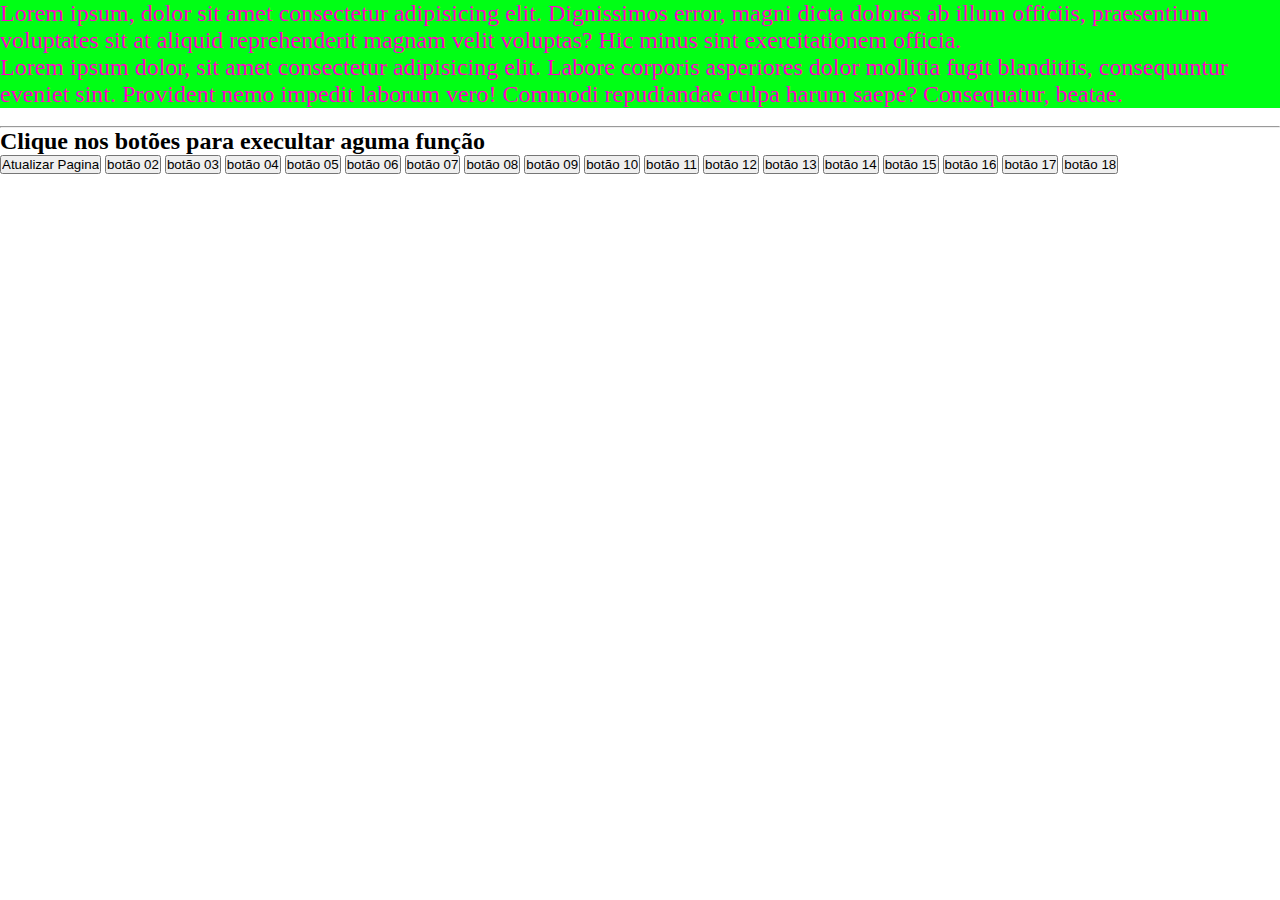
==== botoes.html @ 24e43875 "Iniciando estudo no java script" ====
<!DOCTYPE html>
<html lang="en">

<head>
    <meta charset="UTF-8">
    <meta http-equiv="X-UA-Compatible" content="IE=edge">
    <meta name="viewport" content="width=device-width, initial-scale=1.0">
    <title>Document</title>
    <link rel="stylesheet" href="style.css">

</head>

<body>
    <div id="manipula">
        <p>Lorem ipsum, dolor sit amet consectetur adipisicing elit. Dignissimos error, magni dicta dolores ab illum
            officiis, praesentium voluptates sit at aliquid reprehenderit magnam velit voluptas? Hic minus sint
            exercitationem officia.</p>

        <p class="manipula">
            Lorem ipsum dolor, sit amet consectetur adipisicing elit. Labore corporis asperiores dolor mollitia fugit
            blanditiis, consequuntur eveniet sint. Provident nemo impedit laborum vero! Commodi repudiandae culpa harum
            saepe? Consequatur, beatae.

        </p>

    </div>
    <br>
    <hr>
    <h2 class="chamada">
        Clique nos botões para execultar aguma função

    </h2>

    <div id="botoes">


        <!-- Função para atualizar a pagina onclick="window.location.reload-->
        <input type="button" value="Atualizar Pagina" onclick="window.location.reload()">
        <!-- Função para alterar o tamanho das fontes do paragrafos sempre colocar o parentese no sinal  -->
        <input type="button" value="botão 02" onclick="mudaTamanhoFont()">
        <input type="button" value="botão 03" onclick="mudaCorParagrafo()">
        <input type="button" value="botão 04">
        <input type="button" value="botão 05">
        <input type="button" value="botão 06">
        <input type="button" value="botão 07">
        <input type="button" value="botão 08">
        <input type="button" value="botão 09">
        <input type="button" value="botão 10">
        <input type="button" value="botão 11">
        <input type="button" value="botão 12">
        <input type="button" value="botão 13">
        <input type="button" value="botão 14">
        <input type="button" value="botão 15">
        <input type="button" value="botão 16">
        <input type="button" value="botão 17">
        <input type="button" value="botão 18">
    </div>

    <script>
    //    Função para trocar a fonte do paragrafo do id manipula
    //    Função Padrão cammelcase no java script começa com minuscula e as primeira letras em maiuscula 

        function mudaTamanhoFont() {
            document.getElementById("manipula").style.fontSize = "36px";
        }

        function mudaCorParagrafo() {
            document.getElementById("manipula").style.color = "blue";
        }

    </script>
</body>

</html>
---- style.css ----
* {
    margin: 0;
    padding: 0;
    box-sizing: border-box;
}

#manipula {
    height: 100%;
    color: rgb(255, 0, 200);
    font-size: 24px;
    background-color: rgb(0, 255, 21);
    
}

button {
    
}
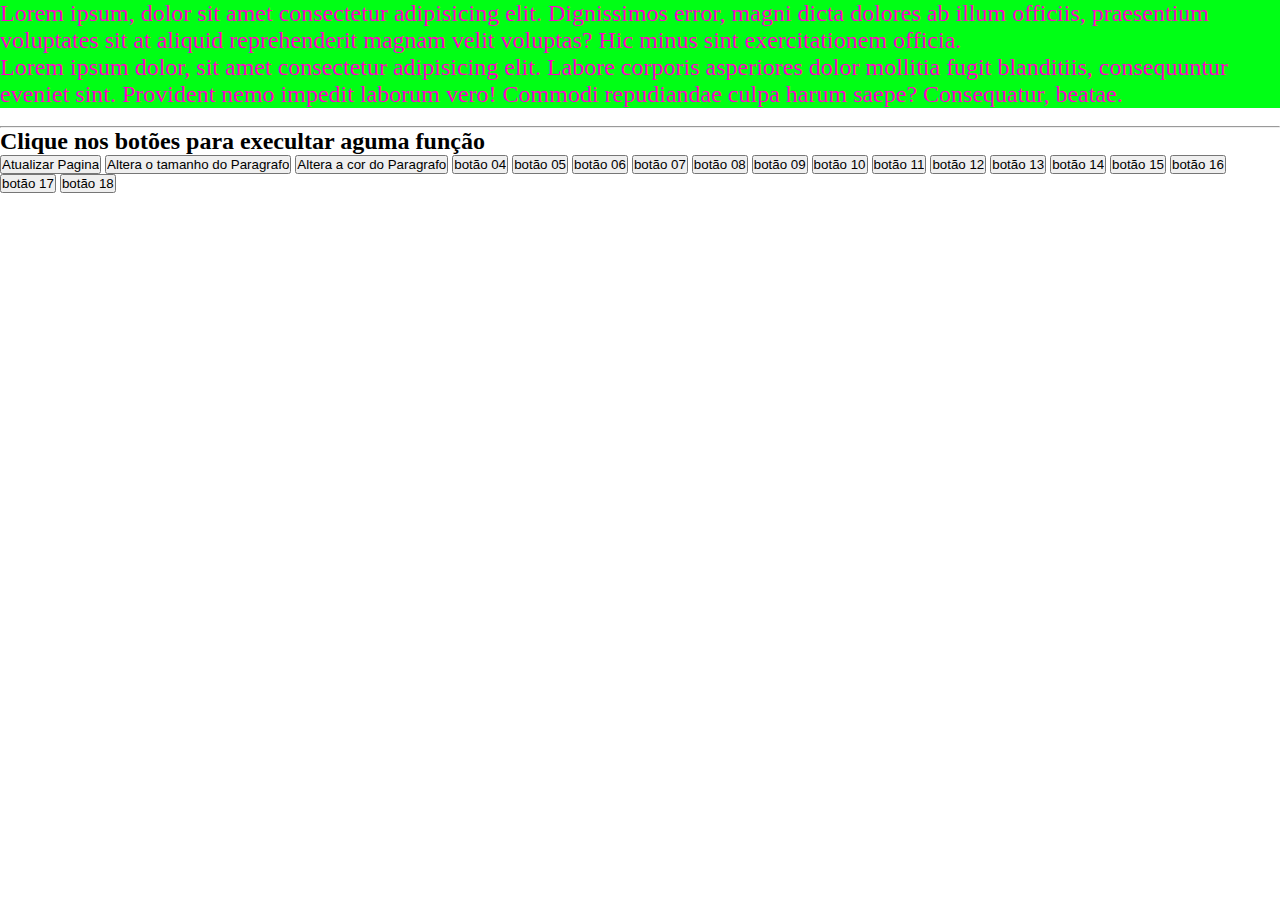
==== commit 38025fd2: "Criei o botão 03 para alterar a cor do paragrafo" ====
--- a/botoes.html
+++ b/botoes.html
@@ -37,8 +37,8 @@
         <!-- Função para atualizar a pagina onclick="window.location.reload-->
         <input type="button" value="Atualizar Pagina" onclick="window.location.reload()">
         <!-- Função para alterar o tamanho das fontes do paragrafos sempre colocar o parentese no sinal  -->
-        <input type="button" value="botão 02" onclick="mudaTamanhoFont()">
-        <input type="button" value="botão 03" onclick="mudaCorParagrafo()">
+        <input type="button" value="Altera o tamanho do Paragrafo" onclick="mudaTamanhoFont()">
+        <input type="button" value="Altera a cor do Paragrafo" onclick="mudaCorParagrafo()">
         <input type="button" value="botão 04">
         <input type="button" value="botão 05">
         <input type="button" value="botão 06">
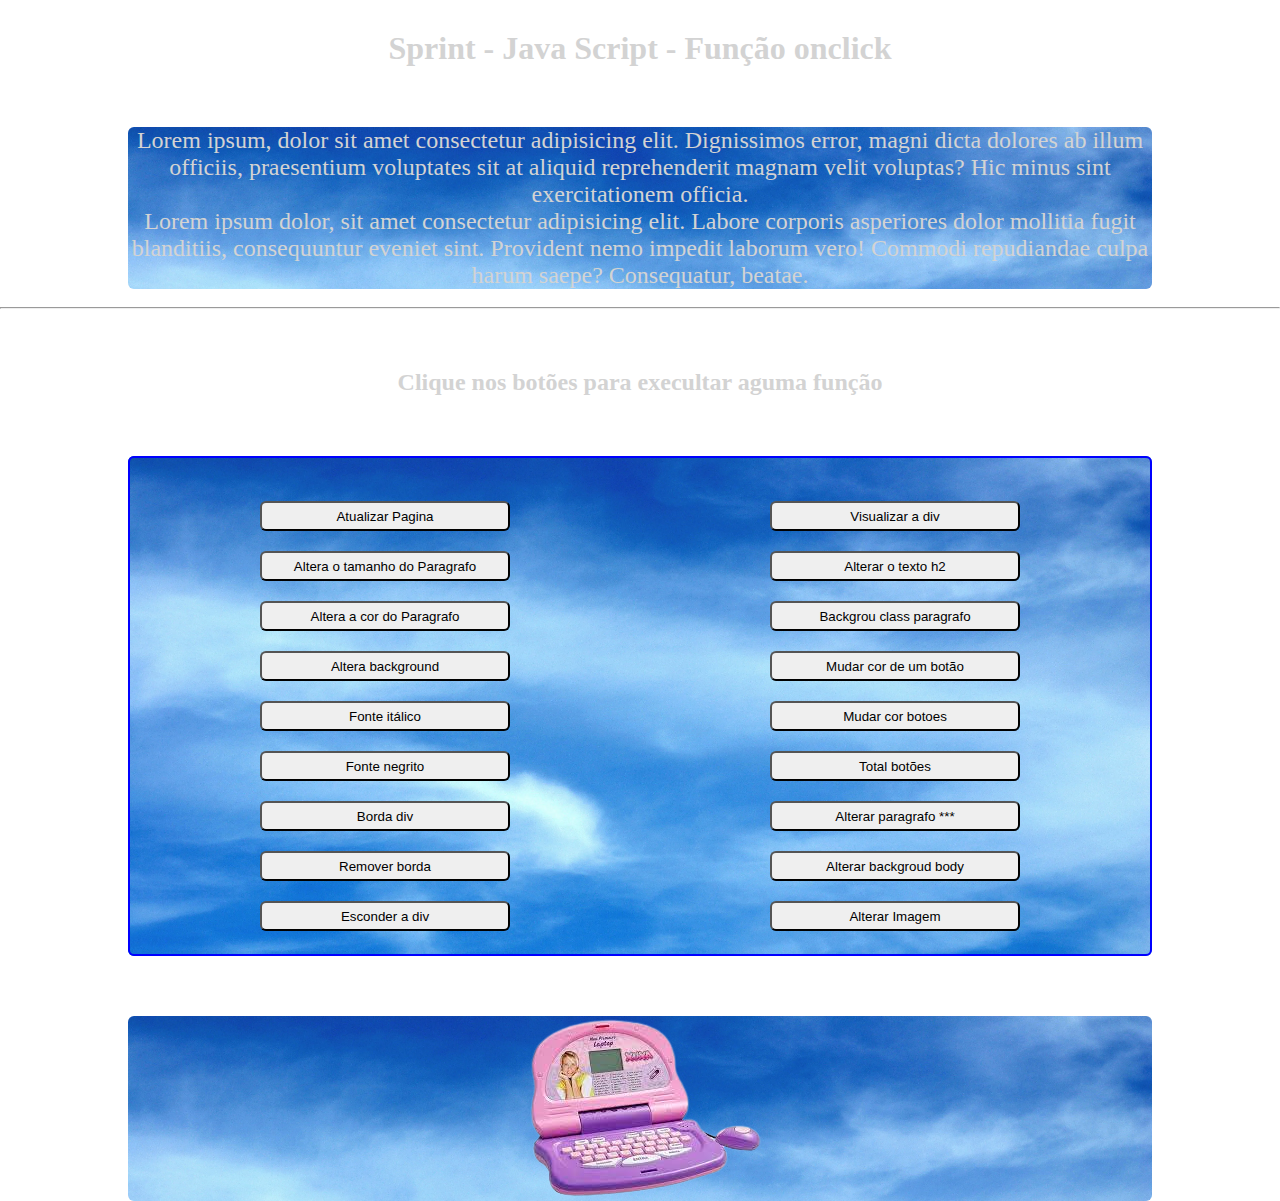
==== commit 051e893d: "Conclusão do projeto onclick" ====
--- a/botoes.html
+++ b/botoes.html
@@ -9,14 +9,23 @@
     <link rel="stylesheet" href="style.css">
 
 </head>
+<header class="container-grid banner">
+    <div class="banner-flex">
+        <div class="titulo">
+            <h1>Sprint - Java Script - Função onclick</h1>
+        </div>
+
+    </div>
+
+</header>
 
 <body>
-    <div id="manipula">
+    <div id="manipula" class="container-grid">
         <p>Lorem ipsum, dolor sit amet consectetur adipisicing elit. Dignissimos error, magni dicta dolores ab illum
             officiis, praesentium voluptates sit at aliquid reprehenderit magnam velit voluptas? Hic minus sint
             exercitationem officia.</p>
 
-        <p class="manipula">
+        <p class="paragrafo">
             Lorem ipsum dolor, sit amet consectetur adipisicing elit. Labore corporis asperiores dolor mollitia fugit
             blanditiis, consequuntur eveniet sint. Provident nemo impedit laborum vero! Commodi repudiandae culpa harum
             saepe? Consequatur, beatae.
@@ -26,39 +35,49 @@
     </div>
     <br>
     <hr>
-    <h2 class="chamada">
+    <h2 class="chamada" class="container-grid">
         Clique nos botões para execultar aguma função
 
     </h2>
-
-    <div id="botoes">
+    <section class="container-grid botoes-flex">
 
 
-        <!-- Função para atualizar a pagina onclick="window.location.reload-->
-        <input type="button" value="Atualizar Pagina" onclick="window.location.reload()">
-        <!-- Função para alterar o tamanho das fontes do paragrafos sempre colocar o parentese no sinal  -->
-        <input type="button" value="Altera o tamanho do Paragrafo" onclick="mudaTamanhoFont()">
-        <input type="button" value="Altera a cor do Paragrafo" onclick="mudaCorParagrafo()">
-        <input type="button" value="botão 04">
-        <input type="button" value="botão 05">
-        <input type="button" value="botão 06">
-        <input type="button" value="botão 07">
-        <input type="button" value="botão 08">
-        <input type="button" value="botão 09">
-        <input type="button" value="botão 10">
-        <input type="button" value="botão 11">
-        <input type="button" value="botão 12">
-        <input type="button" value="botão 13">
-        <input type="button" value="botão 14">
-        <input type="button" value="botão 15">
-        <input type="button" value="botão 16">
-        <input type="button" value="botão 17">
-        <input type="button" value="botão 18">
-    </div>
+        <div id="botoes">
 
+
+            <!-- Função para atualizar a pagina onclick="window.location.reload-->
+            <input type="button" value="Atualizar Pagina" onclick="window.location.reload()">
+            <!-- Função para alterar o tamanho das fontes do paragrafos sempre colocar o parentese no sinal  -->
+            <input type="button" value="Altera o tamanho do Paragrafo" onclick="mudaTamanhoFont()">
+            <input type="button" value="Altera a cor do Paragrafo" onclick="mudaCorParagrafo()">
+            <input type="button" value="Altera background" onclick="altBackground()">
+            <input type="button" value="Fonte itálico" onclick="fonteItalico()">
+            <input type="button" value="Fonte negrito" onclick="fontNegrito()">
+            <input type="button" value="Borda div" onclick="bordDiv()">
+            <input type="button" value="Remover borda" onclick="removeBorda()">
+            <input type="button" value="Esconder a div" onclick="displayNone()">
+            <input type="button" value="Visualizar a div" onclick="displayDiv()">
+            <input type="button" value="Alterar o texto h2" onclick="altTexth2()">
+            <input type="button" value="Backgrou class paragrafo" onclick="altClassparagrafo()">
+            <input type="button" value="Mudar cor de um botão" onclick="corBotao()">
+            <input type="button" value="Mudar cor botoes" onclick="altCorbotoes()">
+            <input type="button" value="Total botões" onclick="totalBotoes()">
+            <input type="button" value="Alterar paragrafo ***" onclick="altParafrago()">
+            <input type="button" value="Alterar backgroud body" onclick="backBody()">
+            <input type="button" value="Alterar Imagem" onclick="altImagem()">
+        </div>
+
+    </section>
+
+    <section class="container-grid">
+        <div class="imagem-laptop">
+            <img id="imagem" src="pc xuxa.png" alt="pcxuxa">
+        </div>
+
+    </section>
     <script>
-    //    Função para trocar a fonte do paragrafo do id manipula
-    //    Função Padrão cammelcase no java script começa com minuscula e as primeira letras em maiuscula 
+        //    Função para trocar a fonte do paragrafo do id manipula
+        //    Função Padrão cammelcase no java script começa com minuscula e as primeira letras em maiuscula 
 
         function mudaTamanhoFont() {
             document.getElementById("manipula").style.fontSize = "36px";
@@ -68,6 +87,80 @@
             document.getElementById("manipula").style.color = "blue";
         }
 
+        function altBackground() {
+            document.getElementById("manipula").style.background = "black";
+        }
+
+        function fonteItalico() {
+            document.getElementById("manipula").style.fontStyle = "italic";
+        }
+
+        function fontNegrito() {
+            document.getElementById("manipula").style.fontWeight = "bold";
+        }
+
+        function bordDiv() {
+            document.getElementById("manipula").style.border = "2px solid black";
+        }
+
+        function removeBorda() {
+            document.getElementById("manipula").style.border = "0px";
+        }
+
+        function displayNone() {
+            document.getElementById("manipula").style.display = "none";
+        }
+        function displayDiv() {
+            document.getElementById("manipula").style.display = "block";
+        }
+
+        function altTexth2() {
+            document.getElementsByClassName("chamada")[0].innerHTML = "Não mexer neste botão"
+        }
+
+        function altClassparagrafo() {
+            document.getElementById("manipula").getElementsByClassName("paragrafo")[0].style.backgroundColor = "blue"
+        }
+
+        function corBotao() {
+            document.getElementsByTagName("input")[12].style.backgroundColor = "purple"
+        }
+
+        function altCorbotoes() {
+           const botao = document.getElementsByTagName("input")
+           for (let index = 0; index < botao.length; index++) {
+            botao[index].style.backgroundColor = "red";
+            
+           }
+        }
+
+        function totalBotoes() {
+            let numInputs = document.getElementsByTagName("input")
+
+            document.getElementById("manipula").innerHTML = numInputs.length
+        }
+
+        function altParafrago() {
+            document.getElementsByClassName("paragrafo")[0].innerHTML = "*****"
+        }
+
+        function backBody() {
+            document.querySelector("body").style.backgroundColor = "black"
+        }
+
+        function altImagem() {
+            let img = document.getElementById("imagem")
+
+            img.setAttribute('src', 'alienware.png')
+        }
+
+
+
+
+
+
+
+
     </script>
 </body>
 
--- a/style.css
+++ b/style.css
@@ -4,14 +4,112 @@
     box-sizing: border-box;
 }
 
+html {
+    scroll-behavior: smooth;
+}
+.container-grid {
+    max-width: 1920px;
+    width: 80%;
+    height: auto;
+    margin: 0 auto;
+
+}
+.banner-flex {
+   
+    display: flex;
+    flex-direction: column;
+    justify-content: center;
+    align-items: center;
+    flex-wrap: wrap;
+    
+
+}
+
+.titulo {
+    margin-top: 30px;
+    color: lightgrey;
+    display: flex;
+    justify-content: center;
+    align-items: center;
+    flex-wrap: wrap;
+    width: 100%;
+
+}
+
 #manipula {
+    margin-top: 60px;
     height: 100%;
-    color: rgb(255, 0, 200);
+    color: lightgrey;
     font-size: 24px;
-    background-color: rgb(0, 255, 21);
+    background-image: url(ceu-azul-nuvens13.webp);
+    background-repeat: no-repeat;
+    background-size: cover;
+    border-radius: 6px;
+    /* background-color: rgb(0, 255, 21); */
+    text-align: center;
+
     
 }
 
-button {
+.chamada {
+    margin-top: 60px;
+    margin-bottom: 60px;
+    text-align: center;
+    color: lightgrey;
+
+}
+
+.imagem-laptop {
+    margin-top: 60px;
+    display: flex;
+    justify-content: center;
+    align-items: center;
+    flex-wrap: wrap;
+    background-image: url(ceu-azul-nuvens13.webp);
+    background-repeat: no-repeat;
+    background-size: cover;
+    border-radius: 6px;
+
+}
+
+.botoes-flex {
+  
+  
+    height: 500px;
+    background-image: url(ceu-azul-nuvens13.webp);
+    background-repeat: no-repeat;
+    background-size: cover;
+    border-radius: 6px;
     
+    
+    
+
+}
+
+
+#botoes {
+    
+    border: 2px solid blue;
+    height: 500px;
+    display: flex;
+    flex-direction: column;
+    justify-content: center;
+    align-items: center;
+    flex-wrap: wrap;
+    border-radius: 6px;
+    font-family: ;
+
+   
+}
+
+input {
+    margin-top: 20px;
+   
+    width: 250px;
+    height: 30px;
+    border-radius: 6px;
+
+    
+
+
 }